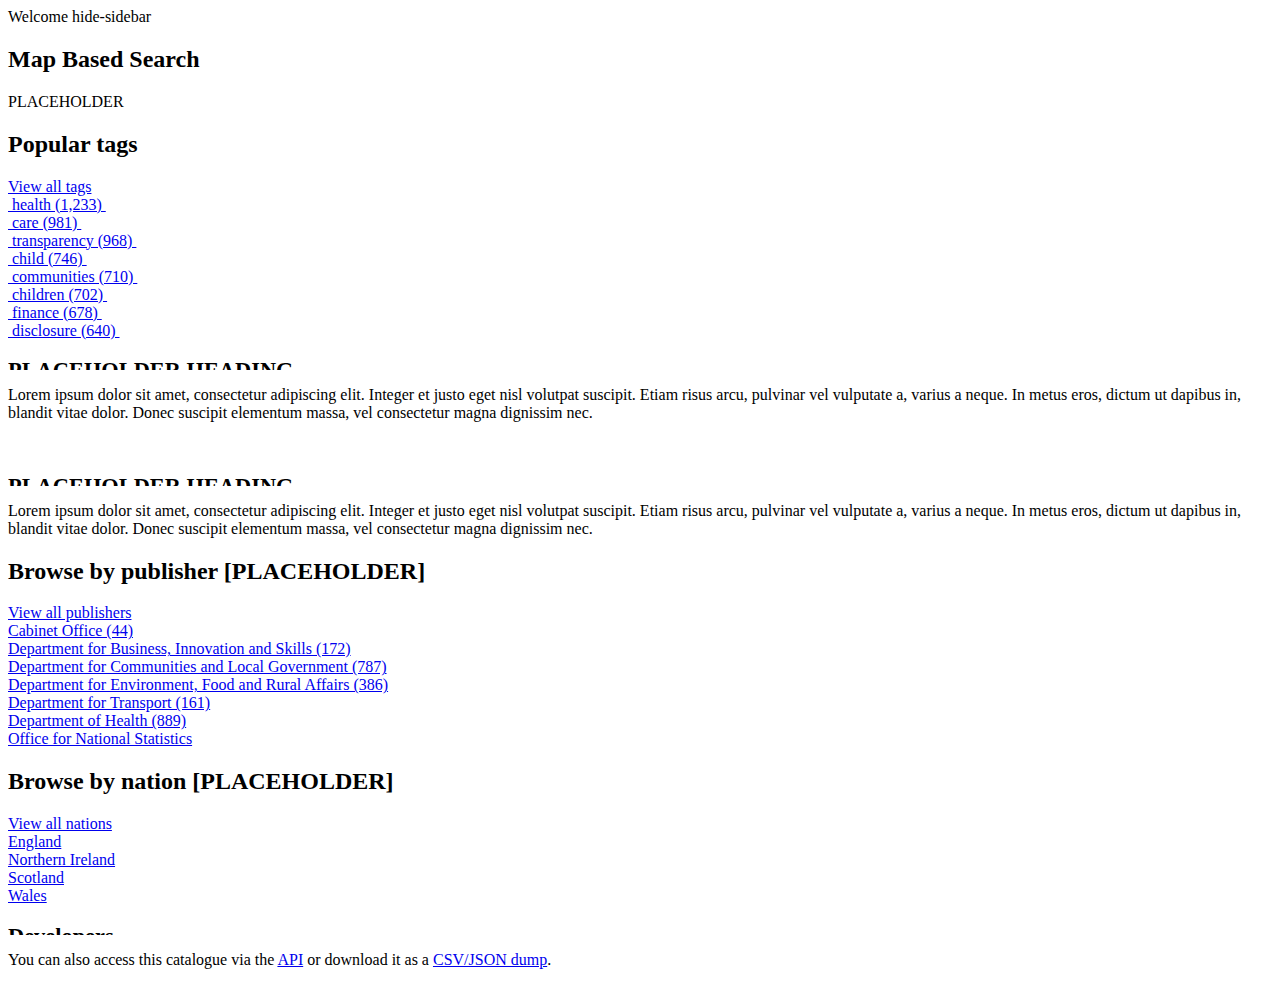
==== ckanext/dgutheme/theme_embedded/templates/home/index.html @ a6e1471a "[#1645] Corrected indentation" ====
<html xmlns:py="http://genshi.edgewall.org/"
  xmlns:i18n="http://genshi.edgewall.org/i18n"
  xmlns:xi="http://www.w3.org/2001/XInclude"
  py:strip="">
  
  <py:def function="page_title">Welcome</py:def>
  <py:def function="body_class">hide-sidebar</py:def>

    <div py:match="//primarysidebar">
      <div id="block-block-77" class="block block-block">
        <h2>Map Based Search</h2>
        <div class="content">
        <p>PLACEHOLDER</p>
        </div>
      </div>

      <div class="content">
        <div class="view view-terms-count-data view-id-terms_count_data view-display-id-block_2 view-dom-id-1 view-id-display-id-terms_count_data-block_2">
          <div class="view-header">
            <h2 class="title">Popular tags</h2>
            <a href="/data/tag" class="viewall">View all tags</a>
          </div>
  
          <div class="view-content">

            <div class="views-row views-row-1 views-row-odd views-row-first">
              <div class="views-field-tid-1">
                <span class="field-content"><span class="field-content"><a href="/search/apachesolr_search/?filters=tid%3A522 type%3Ackan_package&amp;retain-filters=1">&nbsp;health&nbsp;(1,233)&nbsp;</a></span></span>
              </div>
            </div>

            <div class="views-row views-row-2 views-row-even">
              <div class="views-field-tid-1">
                <span class="field-content"><span class="field-content"><a href="/search/apachesolr_search/?filters=tid%3A994 type%3Ackan_package&amp;retain-filters=1">&nbsp;care&nbsp;(981)&nbsp;</a></span></span>
              </div>
            </div>

            <div class="views-row views-row-3 views-row-odd">
              <div class="views-field-tid-1">
                <span class="field-content"><span class="field-content"><a href="/search/apachesolr_search/?filters=tid%3A3705 type%3Ackan_package&amp;retain-filters=1">&nbsp;transparency&nbsp;(968)&nbsp;</a></span></span>
              </div>
            </div>

            <div class="views-row views-row-4 views-row-even">
              <div class="views-field-tid-1">
                <span class="field-content"><span class="field-content"><a href="/search/apachesolr_search/?filters=tid%3A991 type%3Ackan_package&amp;retain-filters=1">&nbsp;child&nbsp;(746)&nbsp;</a></span></span>
              </div>
            </div>

            <div class="views-row views-row-5 views-row-odd">
              <div class="views-field-tid-1">
                <span class="field-content"><span class="field-content"><a href="/search/apachesolr_search/?filters=tid%3A949 type%3Ackan_package&amp;retain-filters=1">&nbsp;communities&nbsp;(710)&nbsp;</a></span></span>
              </div>
            </div>
  
            <div class="views-row views-row-6 views-row-even">
              <div class="views-field-tid-1">
                <span class="field-content"><span class="field-content"><a href="/search/apachesolr_search/?filters=tid%3A147 type%3Ackan_package&amp;retain-filters=1">&nbsp;children&nbsp;(702)&nbsp;</a></span></span>
              </div>
            </div>

            <div class="views-row views-row-7 views-row-odd">      
              <div class="views-field-tid-1">
                <span class="field-content"><span class="field-content"><a href="/search/apachesolr_search/?filters=tid%3A115 type%3Ackan_package&amp;retain-filters=1">&nbsp;finance&nbsp;(678)&nbsp;</a></span></span>
              </div>
            </div>
  
            <div class="views-row views-row-8 views-row-even views-row-last">
              <div class="views-field-tid-1">
                <span class="field-content"><span class="field-content"><a href="/search/apachesolr_search/?filters=tid%3A4966 type%3Ackan_package&amp;retain-filters=1">&nbsp;disclosure&nbsp;(640)&nbsp;</a></span></span>
              </div>
            </div>
          </div>
        </div>
      </div>

    </div>

    <div py:match="//div[@id='content']">
      <div class="content">
        <div style="background: url('/images/gradient_heading.png') repeat-x; border-radius: 3px 3px 3px 3px; overflow: hidden; padding: 0; width: auto; height:30px;">
          <h2 style="font-size: 1.4em;">PLACEHOLDER HEADING</h2>
        </div>
        <p>Lorem ipsum dolor sit amet, consectetur adipiscing elit. Integer et justo eget nisl volutpat suscipit. Etiam risus arcu, pulvinar vel vulputate a, varius a neque. In metus eros, dictum ut dapibus in, blandit vitae dolor. Donec suscipit elementum massa, vel consectetur magna dignissim nec.</p>
        <br/>
      </div>

      <div class="content">
        <div style="background: url(/images/gradient_heading.png) repeat-x; border-radius: 3px 3px 3px 3px; overflow: hidden; padding: 0; width: auto; height: 30px;">
          <h2 style="font-size: 1.4em;">PLACEHOLDER HEADING</h2>
        </div>
        <p>Lorem ipsum dolor sit amet, consectetur adipiscing elit. Integer et justo eget nisl volutpat suscipit. Etiam risus arcu, pulvinar vel vulputate a, varius a neque. In metus eros, dictum ut dapibus in, blandit vitae dolor. Donec suscipit elementum massa, vel consectetur magna dignissim nec.</p>
      </div>

      <div class="view view-publishers view-id-publishers view-display-id-block_1 view-dom-id-3 view-id-display-id-publishers-block_1">
        <div class="view-header">
          <h2 class="title">Browse by publisher [PLACEHOLDER]</h2>
          <a href="/search/publisher-hierarchy" class="viewall">View all publishers</a>
        </div>
  
        <div class="view-content">

          <div class="views-row views-row-1 views-row-odd views-row-first">
            <div class="views-field-title">
              <span class="field-content"><span class="field-content"><a href="/search/apachesolr_search?filters=ss_cck_field_publisher%3A%22Cabinet%20Office%22&amp;retain-filters=1">Cabinet Office (44)</a></span></span>
            </div>
          </div>

          <div class="views-row views-row-2 views-row-even">
            <div class="views-field-title">
              <span class="field-content"><span class="field-content"><a href="/search/apachesolr_search?filters=ss_cck_field_publisher%3A%22Department%20for%20Business%2C%20Innovation%20and%20Skills%22&amp;retain-filters=1">Department for Business, Innovation and Skills (172)</a></span></span>
            </div>
          </div>

          <div class="views-row views-row-3 views-row-odd">
            <div class="views-field-title">
              <span class="field-content"><span class="field-content"><a href="/search/apachesolr_search?filters=ss_cck_field_publisher%3A%22Department%20for%20Communities%20and%20Local%20Government%22&amp;retain-filters=1">Department for Communities and Local Government (787)</a></span></span>
            </div>
          </div>

          <div class="views-row views-row-4 views-row-even">
            <div class="views-field-title">
              <span class="field-content"><span class="field-content"><a href="/search/apachesolr_search?filters=ss_cck_field_publisher%3A%22Department%20for%20Environment%2C%20Food%20and%20Rural%20Affairs%22&amp;retain-filters=1">Department for Environment, Food and Rural Affairs (386)</a></span></span>
            </div>
          </div>

          <div class="views-row views-row-5 views-row-odd">
            <div class="views-field-title">
              <span class="field-content"><span class="field-content"><a href="/search/apachesolr_search?filters=ss_cck_field_publisher%3A%22Department%20for%20Transport%22&amp;retain-filters=1">Department for Transport (161)</a></span></span>
            </div>
          </div>

          <div class="views-row views-row-6 views-row-even views-row-last">      
            <div class="views-field-title">
              <span class="field-content"><span class="field-content"><a href="/search/apachesolr_search?filters=ss_cck_field_publisher%3A%22Department%20of%20Health%22&amp;retain-filters=1">Department of Health (889)</a></span></span>
            </div>
          </div>
        </div>
  
        <div class="view-footer">
          <div class="views-row ">
            <a href="/search/apachesolr_search?filters=ss_cck_field_publisher%3A&quot;Office for National Statistics &quot;">Office for National Statistics</a>
          </div>
        </div>  
      </div>
  
      <div class="view view-data-featured-terms view-id-data_featured_terms view-display-id-block_2 view-dom-id-4 view-id-display-id-data_featured_terms-block_2">
        <div class="view-header">
          <h2 class="title">Browse by nation [PLACEHOLDER]</h2>
          <a href="/data/nation" class="viewall">View all nations</a>
        </div>
  
        <div class="view-content">

          <div class="views-row views-row-1 views-row-odd views-row-first">
            <div class="views-field-name">
              <span class="field-content"><span class="field-content"><a href="/search/apachesolr_search/?filters=tid%3A904&amp;retain-filters=1">England</a></span></span>
            </div>
          </div>

          <div class="views-row views-row-2 views-row-even">      
            <div class="views-field-name">
              <span class="field-content"><span class="field-content"><a href="/search/apachesolr_search/?filters=tid%3A900&amp;retain-filters=1">Northern Ireland</a></span></span>
            </div>
          </div>

          <div class="views-row views-row-3 views-row-odd">
            <div class="views-field-name">
              <span class="field-content"><span class="field-content"><a href="/search/apachesolr_search/?filters=tid%3A913&amp;retain-filters=1">Scotland</a></span></span>
            </div>
          </div>

          <div class="views-row views-row-4 views-row-even views-row-last">
            <div class="views-field-name">
              <span class="field-content"><span class="field-content"><a href="/search/apachesolr_search/?filters=tid%3A907&amp;retain-filters=1">Wales</a></span></span>
            </div>
          </div>
        </div>
      </div>

      <div class="content">
        <div style="clear: both; background: url('/sites/all/themes/dgu3/images/gradient_heading.png') repeat-x; border-radius: 3px 3px 3px 3px; overflow: hidden; padding: 0; width: auto; height:30px;">
          <h2 style="font-size: 1.4em;">Developers</h2>
        </div>
          <p class="p1">You can also access this catalogue via the <a title="API" href="http://catalogue.data.gov.uk/">API</a> or download it as a&nbsp;<a title="CSV/JSON Dump" href="http://data.gov.uk/data/dumps">CSV/JSON dump</a>.</p>
        </div>

    </div>


    <!-- <div py:match="//div[@id='content']" class="front-page">
      <div class="span-24 last">
        <h1 class="title">
          <img src="/images/1x1.gif" id="icon_page-title"/>
          Data
        </h1>
      </div>
      <div class="span-8 action-box">
        <div class="action-box-inner find">
          <h1>Find data</h1>

          <form action="${h.url_for(controller='package', action='index')}" method="GET"> 
            <input name="q" value="" class="search-field" placeholder="${_('Find datasets')}" /> 
          </form> 
          ${g.site_title} contains <a href="${h.url_for(controller='package')}">${c.package_count} datasets</a> that you can 
          browse, learn about and download. 
        </div>
      </div>
      <div class="span-8 action-box">
        <div class="action-box-inner share">
        <h1>Share data</h1>

        Add your own datasets to share them with others and
        to find other people interested in your data.
        
        <py:choose test="h.am_authorized(c, actions.PACKAGE_CREATE)">
          <a py:when="" href="${h.url_for(controller='package', action='new')}" class="create-button">Create a dataset &raquo;</a>
          <py:otherwise>
            <a href="${h.url_for(controller='user', action='login')}" class="create-button">Sign up &raquo;</a>
          </py:otherwise>
        </py:choose>
        </div>
      </div>
      <div class="span-8 last action-box">
        <div class="action-box-inner collaborate">
        <h1>Collaborate</h1>

        Find out more about working with open data by exploring 
        these resources: 
        <ul>
          <li><a href="http://getthedata.org">GetTheData.org</a></li>
          <li><a href="http://datapatterns.org">DataPatterns.org</a></li>
          <li><a href="http://opendatamanual.org">Open Data Manual</a></li>
        </ul>
        </div>
      </div>
      <div py:if="c.groups" class="span-24 last whoelse">
        <h2>Who else is here?</h2>
      </div>
      <py:for each="i, group_dict in enumerate(c.groups[:6])">
        <div class="span-8 group ${'last' if i % 3 == 2 else ''}">
          <h3><a href="${h.url_for(controller='group', action='read', id=group_dict['name'])}">${group_dict['title']}</a></h3>
          <p>
            ${h.markdown_extract(group_dict['description'])}
          </p>
          <strong>${group_dict['title']} has ${group_dict['packages']} datasets.</strong>
        </div>
      </py:for>
  </div> -->
  <xi:include href="layout.html" />
</html>
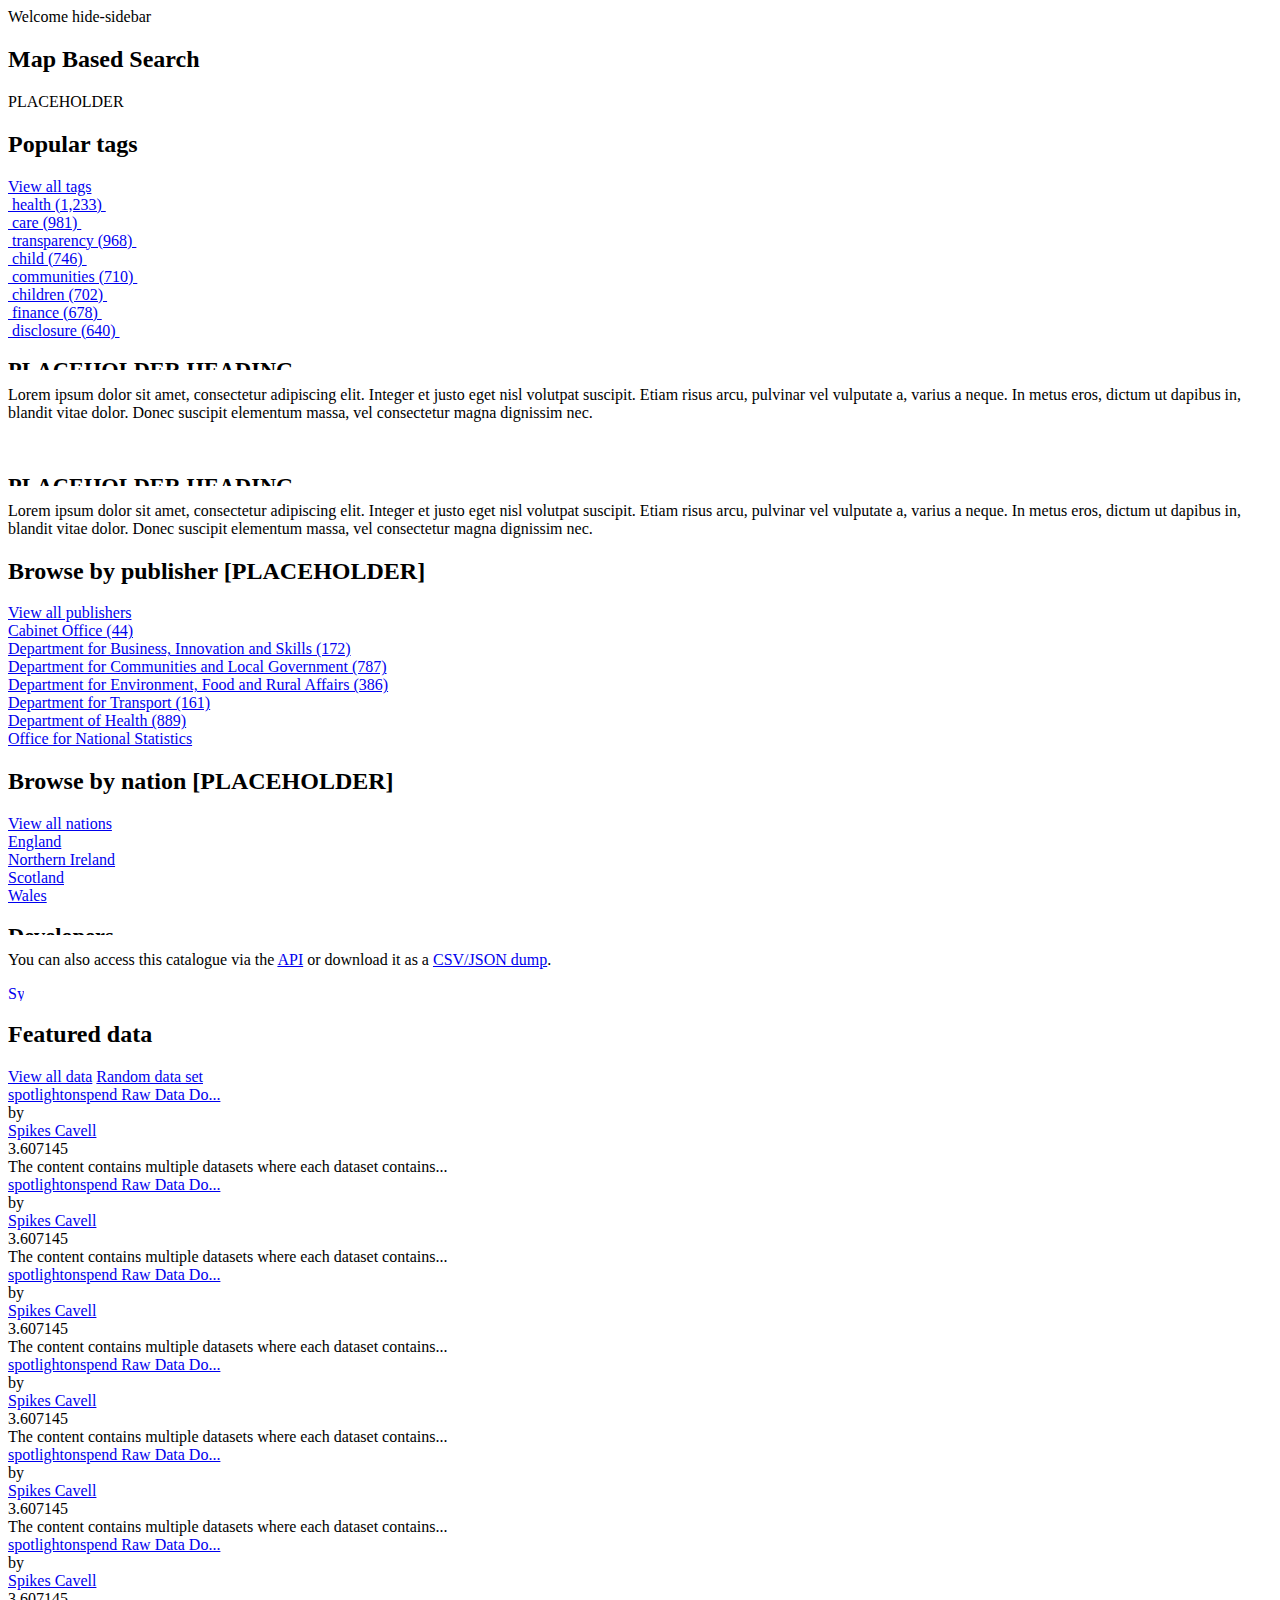
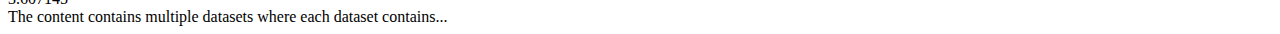
==== commit 42c9432d: "[#1645] Added featured-data placeholder" ====
--- a/ckanext/dgutheme/theme_embedded/templates/home/index.html
+++ b/ckanext/dgutheme/theme_embedded/templates/home/index.html
@@ -187,6 +187,319 @@
 
     </div>
 
+    <div py:match="//pagebottom">
+      <div id="block-views-featured_data-block_2" class="block block-views">
+        <div class="content">
+          <div class="view view-featured-data view-id-featured_data view-display-id-block_2 view-dom-id-5 view-id-display-id-featured_data-block_2">
+            <div class="view-header">
+              <div class="feed-icon">
+                <a href="/data/%2A/rss.xml" class="feed-icon"><img src="/misc/feed.png" alt="Syndicate content" title="" width="16" height="16"/></a>
+              </div>
+              <h2 class="title">Featured data</h2>
+              <a href="/search/apachesolr_search/?filters=type%3Ackan_package&amp;solrsort=changed desc&amp;retain-filters=1" class="viewall" id="viewalldata">View all data</a>
+              <a href="/data/random" id="randomdata" class="viewall">Random data set</a>
+            </div>
+
+            <div class="view-content">
+              <div class="views-row views-row-1 views-row-odd views-row-first">
+                <div class="views-field-title">
+                  <div class="field-content">
+                    <span class="field-content">
+                      <a href="/dataset/spotlightonspend-transactions-download" title="spotlightonspend Raw Data Download Files">spotlightonspend Raw Data Do...</a>
+                    </span>
+                  </div>
+                </div>
+
+                <div class="views-field-field-publisher-nid">
+                  <label class="views-label-field-publisher-nid"> by </label>
+                  <div class="field-content">
+                    <span class="field-content">
+                      <a href="/search/apachesolr_search?filters=ss_cck_field_publisher%3a&quot;Spikes Cavell Analytic Ltd&quot;" title="Spikes Cavell Analytic Ltd">Spikes Cavell</a>
+                    </span>
+                  </div>
+                </div>
+
+
+                <div class="views-field-value">
+                  <div class="field-content">
+                    <div class="field-content">
+                      <div class="fivestar-widget-static fivestar-widget-static- fivestar-widget-static-5 clear-block">
+                        <div class="star star-1 star-odd star-first">
+                          <span class="on">3.607145</span>
+                        </div>
+                        <div class="star star-2 star-even">
+                          <span class="on"></span>
+                        </div>
+                        <div class="star star-3 star-odd">
+                          <span class="on"></span>
+                        </div>
+                        <div class="star star-4 star-even">
+                          <span class="on" style="width: 60.7145%"></span>
+                        </div>
+                        <div class="star star-5 star-odd star-last">
+                          <span class="off"></span>
+                        </div>
+                      </div>
+                    </div>
+                  </div>
+                </div>
+                <div class="views-field-teaser">
+                  <div class="field-content">
+                    <span class="field-content">The content contains multiple datasets where each dataset contains...</span>
+                  </div>
+                </div>
+              </div>
+
+              <div class="views-row views-row-1 views-row-odd views-row-first">
+                <div class="views-field-title">
+                  <div class="field-content">
+                    <span class="field-content">
+                      <a href="/dataset/spotlightonspend-transactions-download" title="spotlightonspend Raw Data Download Files">spotlightonspend Raw Data Do...</a>
+                    </span>
+                  </div>
+                </div>
+
+                <div class="views-field-field-publisher-nid">
+                  <label class="views-label-field-publisher-nid"> by </label>
+                  <div class="field-content">
+                    <span class="field-content">
+                      <a href="/search/apachesolr_search?filters=ss_cck_field_publisher%3a&quot;Spikes Cavell Analytic Ltd&quot;" title="Spikes Cavell Analytic Ltd">Spikes Cavell</a>
+                    </span>
+                  </div>
+                </div>
+
+
+                <div class="views-field-value">
+                  <div class="field-content">
+                    <div class="field-content">
+                      <div class="fivestar-widget-static fivestar-widget-static- fivestar-widget-static-5 clear-block">
+                        <div class="star star-1 star-odd star-first">
+                          <span class="on">3.607145</span>
+                        </div>
+                        <div class="star star-2 star-even">
+                          <span class="on"></span>
+                        </div>
+                        <div class="star star-3 star-odd">
+                          <span class="on"></span>
+                        </div>
+                        <div class="star star-4 star-even">
+                          <span class="on" style="width: 60.7145%"></span>
+                        </div>
+                        <div class="star star-5 star-odd star-last">
+                          <span class="off"></span>
+                        </div>
+                      </div>
+                    </div>
+                  </div>
+                </div>
+                <div class="views-field-teaser">
+                  <div class="field-content">
+                    <span class="field-content">The content contains multiple datasets where each dataset contains...</span>
+                  </div>
+                </div>
+              </div>
+
+              <div class="views-row views-row-1 views-row-odd views-row-first">
+                <div class="views-field-title">
+                  <div class="field-content">
+                    <span class="field-content">
+                      <a href="/dataset/spotlightonspend-transactions-download" title="spotlightonspend Raw Data Download Files">spotlightonspend Raw Data Do...</a>
+                    </span>
+                  </div>
+                </div>
+
+                <div class="views-field-field-publisher-nid">
+                  <label class="views-label-field-publisher-nid"> by </label>
+                  <div class="field-content">
+                    <span class="field-content">
+                      <a href="/search/apachesolr_search?filters=ss_cck_field_publisher%3a&quot;Spikes Cavell Analytic Ltd&quot;" title="Spikes Cavell Analytic Ltd">Spikes Cavell</a>
+                    </span>
+                  </div>
+                </div>
+
+
+                <div class="views-field-value">
+                  <div class="field-content">
+                    <div class="field-content">
+                      <div class="fivestar-widget-static fivestar-widget-static- fivestar-widget-static-5 clear-block">
+                        <div class="star star-1 star-odd star-first">
+                          <span class="on">3.607145</span>
+                        </div>
+                        <div class="star star-2 star-even">
+                          <span class="on"></span>
+                        </div>
+                        <div class="star star-3 star-odd">
+                          <span class="on"></span>
+                        </div>
+                        <div class="star star-4 star-even">
+                          <span class="on" style="width: 60.7145%"></span>
+                        </div>
+                        <div class="star star-5 star-odd star-last">
+                          <span class="off"></span>
+                        </div>
+                      </div>
+                    </div>
+                  </div>
+                </div>
+                <div class="views-field-teaser">
+                  <div class="field-content">
+                    <span class="field-content">The content contains multiple datasets where each dataset contains...</span>
+                  </div>
+                </div>
+              </div>
+
+              <div class="views-row views-row-1 views-row-odd views-row-first">
+                <div class="views-field-title">
+                  <div class="field-content">
+                    <span class="field-content">
+                      <a href="/dataset/spotlightonspend-transactions-download" title="spotlightonspend Raw Data Download Files">spotlightonspend Raw Data Do...</a>
+                    </span>
+                  </div>
+                </div>
+
+                <div class="views-field-field-publisher-nid">
+                  <label class="views-label-field-publisher-nid"> by </label>
+                  <div class="field-content">
+                    <span class="field-content">
+                      <a href="/search/apachesolr_search?filters=ss_cck_field_publisher%3a&quot;Spikes Cavell Analytic Ltd&quot;" title="Spikes Cavell Analytic Ltd">Spikes Cavell</a>
+                    </span>
+                  </div>
+                </div>
+
+
+                <div class="views-field-value">
+                  <div class="field-content">
+                    <div class="field-content">
+                      <div class="fivestar-widget-static fivestar-widget-static- fivestar-widget-static-5 clear-block">
+                        <div class="star star-1 star-odd star-first">
+                          <span class="on">3.607145</span>
+                        </div>
+                        <div class="star star-2 star-even">
+                          <span class="on"></span>
+                        </div>
+                        <div class="star star-3 star-odd">
+                          <span class="on"></span>
+                        </div>
+                        <div class="star star-4 star-even">
+                          <span class="on" style="width: 60.7145%"></span>
+                        </div>
+                        <div class="star star-5 star-odd star-last">
+                          <span class="off"></span>
+                        </div>
+                      </div>
+                    </div>
+                  </div>
+                </div>
+                <div class="views-field-teaser">
+                  <div class="field-content">
+                    <span class="field-content">The content contains multiple datasets where each dataset contains...</span>
+                  </div>
+                </div>
+              </div>
+              
+              <div class="views-row views-row-1 views-row-odd views-row-first">
+                <div class="views-field-title">
+                  <div class="field-content">
+                    <span class="field-content">
+                      <a href="/dataset/spotlightonspend-transactions-download" title="spotlightonspend Raw Data Download Files">spotlightonspend Raw Data Do...</a>
+                    </span>
+                  </div>
+                </div>
+
+                <div class="views-field-field-publisher-nid">
+                  <label class="views-label-field-publisher-nid"> by </label>
+                  <div class="field-content">
+                    <span class="field-content">
+                      <a href="/search/apachesolr_search?filters=ss_cck_field_publisher%3a&quot;Spikes Cavell Analytic Ltd&quot;" title="Spikes Cavell Analytic Ltd">Spikes Cavell</a>
+                    </span>
+                  </div>
+                </div>
+
+
+                <div class="views-field-value">
+                  <div class="field-content">
+                    <div class="field-content">
+                      <div class="fivestar-widget-static fivestar-widget-static- fivestar-widget-static-5 clear-block">
+                        <div class="star star-1 star-odd star-first">
+                          <span class="on">3.607145</span>
+                        </div>
+                        <div class="star star-2 star-even">
+                          <span class="on"></span>
+                        </div>
+                        <div class="star star-3 star-odd">
+                          <span class="on"></span>
+                        </div>
+                        <div class="star star-4 star-even">
+                          <span class="on" style="width: 60.7145%"></span>
+                        </div>
+                        <div class="star star-5 star-odd star-last">
+                          <span class="off"></span>
+                        </div>
+                      </div>
+                    </div>
+                  </div>
+                </div>
+                <div class="views-field-teaser">
+                  <div class="field-content">
+                    <span class="field-content">The content contains multiple datasets where each dataset contains...</span>
+                  </div>
+                </div>
+              </div>
+
+              <div class="views-row views-row-1 views-row-odd views-row-first">
+                <div class="views-field-title">
+                  <div class="field-content">
+                    <span class="field-content">
+                      <a href="/dataset/spotlightonspend-transactions-download" title="spotlightonspend Raw Data Download Files">spotlightonspend Raw Data Do...</a>
+                    </span>
+                  </div>
+                </div>
+
+                <div class="views-field-field-publisher-nid">
+                  <label class="views-label-field-publisher-nid"> by </label>
+                  <div class="field-content">
+                    <span class="field-content">
+                      <a href="/search/apachesolr_search?filters=ss_cck_field_publisher%3a&quot;Spikes Cavell Analytic Ltd&quot;" title="Spikes Cavell Analytic Ltd">Spikes Cavell</a>
+                    </span>
+                  </div>
+                </div>
+
+
+                <div class="views-field-value">
+                  <div class="field-content">
+                    <div class="field-content">
+                      <div class="fivestar-widget-static fivestar-widget-static- fivestar-widget-static-5 clear-block">
+                        <div class="star star-1 star-odd star-first">
+                          <span class="on">3.607145</span>
+                        </div>
+                        <div class="star star-2 star-even">
+                          <span class="on"></span>
+                        </div>
+                        <div class="star star-3 star-odd">
+                          <span class="on"></span>
+                        </div>
+                        <div class="star star-4 star-even">
+                          <span class="on" style="width: 60.7145%"></span>
+                        </div>
+                        <div class="star star-5 star-odd star-last">
+                          <span class="off"></span>
+                        </div>
+                      </div>
+                    </div>
+                  </div>
+                </div>
+                <div class="views-field-teaser">
+                  <div class="field-content">
+                    <span class="field-content">The content contains multiple datasets where each dataset contains...</span>
+                  </div>
+                </div>
+              </div>
+            </div>
+          </div>
+        </div>
+      </div>
+
+    </div> <!-- end of pagebottom -->
 
     <!-- <div py:match="//div[@id='content']" class="front-page">
       <div class="span-24 last">
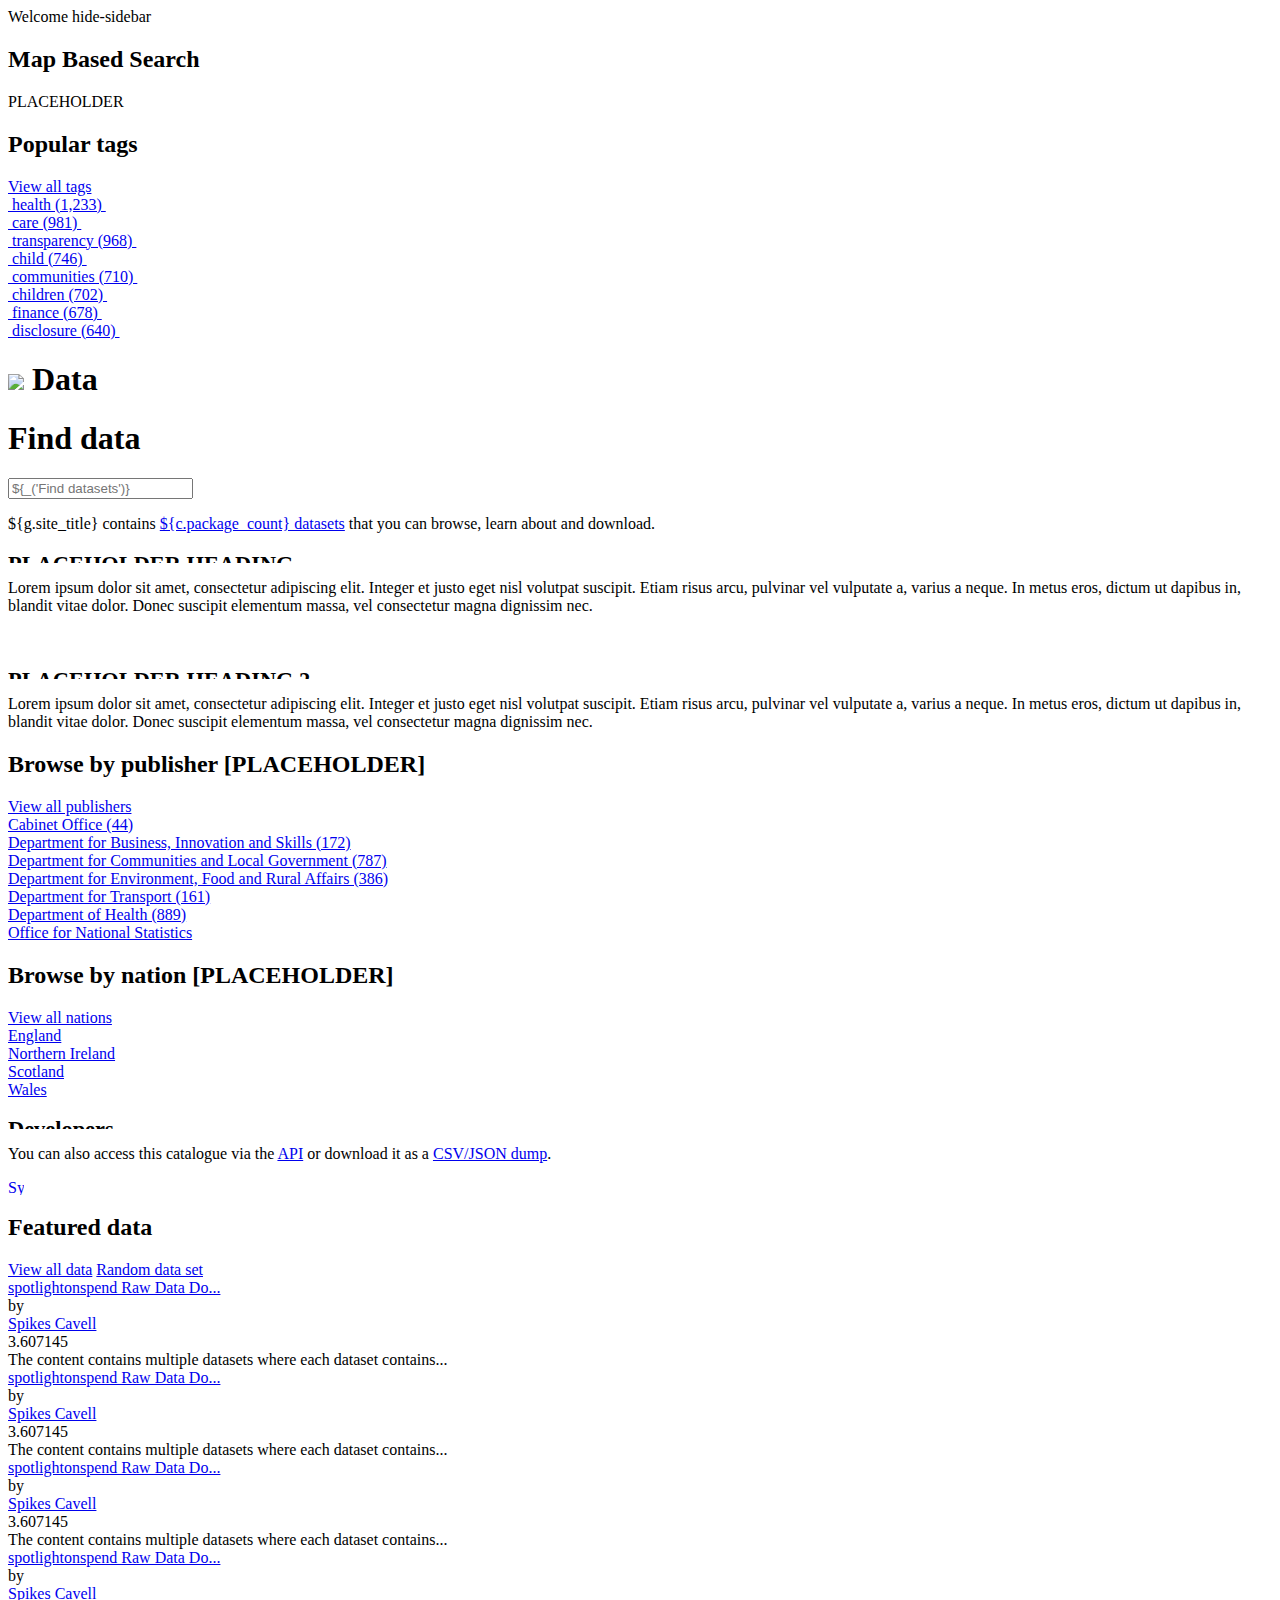
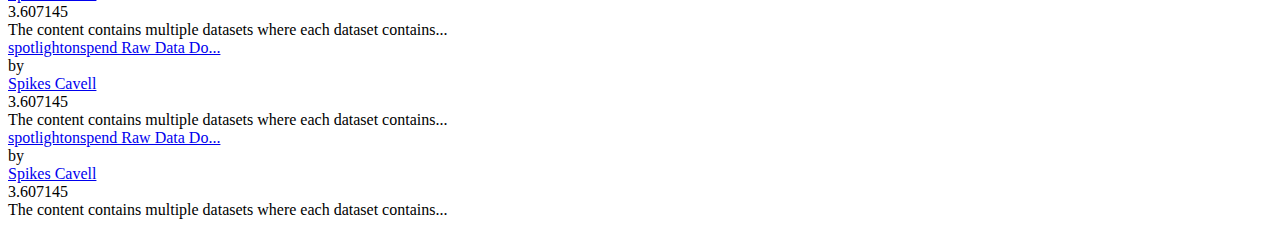
==== commit 1f4aa724: "[#1645] Improved styling of the various placeholder boxes" ====
--- a/ckanext/dgutheme/theme_embedded/templates/home/index.html
+++ b/ckanext/dgutheme/theme_embedded/templates/home/index.html
@@ -77,6 +77,25 @@
     </div>
 
     <div py:match="//div[@id='content']">
+
+      <div class="span-24 last">
+        <h1 class="title">
+          <img src="/images/1x1.gif" id="icon_page-title"/>
+          Data
+        </h1>
+      </div>
+      <div class="span-8 action-box">
+        <div class="action-box-inner find">
+          <h1>Find data</h1>
+
+          <form action="${h.url_for(controller='package', action='index')}" method="GET"> 
+            <input name="q" value="" class="search-field" placeholder="${_('Find datasets')}" /> 
+          </form> 
+          ${g.site_title} contains <a href="${h.url_for(controller='package')}">${c.package_count} datasets</a> that you can 
+          browse, learn about and download. 
+        </div>
+      </div>
+
       <div class="content">
         <div style="background: url('/images/gradient_heading.png') repeat-x; border-radius: 3px 3px 3px 3px; overflow: hidden; padding: 0; width: auto; height:30px;">
           <h2 style="font-size: 1.4em;">PLACEHOLDER HEADING</h2>
@@ -87,99 +106,103 @@
 
       <div class="content">
         <div style="background: url(/images/gradient_heading.png) repeat-x; border-radius: 3px 3px 3px 3px; overflow: hidden; padding: 0; width: auto; height: 30px;">
-          <h2 style="font-size: 1.4em;">PLACEHOLDER HEADING</h2>
+          <h2 style="font-size: 1.4em;">PLACEHOLDER HEADING 2</h2>
         </div>
         <p>Lorem ipsum dolor sit amet, consectetur adipiscing elit. Integer et justo eget nisl volutpat suscipit. Etiam risus arcu, pulvinar vel vulputate a, varius a neque. In metus eros, dictum ut dapibus in, blandit vitae dolor. Donec suscipit elementum massa, vel consectetur magna dignissim nec.</p>
       </div>
 
-      <div class="view view-publishers view-id-publishers view-display-id-block_1 view-dom-id-3 view-id-display-id-publishers-block_1">
-        <div class="view-header">
-          <h2 class="title">Browse by publisher [PLACEHOLDER]</h2>
-          <a href="/search/publisher-hierarchy" class="viewall">View all publishers</a>
-        </div>
-  
-        <div class="view-content">
-
-          <div class="views-row views-row-1 views-row-odd views-row-first">
-            <div class="views-field-title">
-              <span class="field-content"><span class="field-content"><a href="/search/apachesolr_search?filters=ss_cck_field_publisher%3A%22Cabinet%20Office%22&amp;retain-filters=1">Cabinet Office (44)</a></span></span>
-            </div>
-          </div>
-
-          <div class="views-row views-row-2 views-row-even">
-            <div class="views-field-title">
-              <span class="field-content"><span class="field-content"><a href="/search/apachesolr_search?filters=ss_cck_field_publisher%3A%22Department%20for%20Business%2C%20Innovation%20and%20Skills%22&amp;retain-filters=1">Department for Business, Innovation and Skills (172)</a></span></span>
-            </div>
-          </div>
-
-          <div class="views-row views-row-3 views-row-odd">
-            <div class="views-field-title">
-              <span class="field-content"><span class="field-content"><a href="/search/apachesolr_search?filters=ss_cck_field_publisher%3A%22Department%20for%20Communities%20and%20Local%20Government%22&amp;retain-filters=1">Department for Communities and Local Government (787)</a></span></span>
-            </div>
-          </div>
-
-          <div class="views-row views-row-4 views-row-even">
-            <div class="views-field-title">
-              <span class="field-content"><span class="field-content"><a href="/search/apachesolr_search?filters=ss_cck_field_publisher%3A%22Department%20for%20Environment%2C%20Food%20and%20Rural%20Affairs%22&amp;retain-filters=1">Department for Environment, Food and Rural Affairs (386)</a></span></span>
-            </div>
-          </div>
-
-          <div class="views-row views-row-5 views-row-odd">
-            <div class="views-field-title">
-              <span class="field-content"><span class="field-content"><a href="/search/apachesolr_search?filters=ss_cck_field_publisher%3A%22Department%20for%20Transport%22&amp;retain-filters=1">Department for Transport (161)</a></span></span>
-            </div>
-          </div>
-
-          <div class="views-row views-row-6 views-row-even views-row-last">      
-            <div class="views-field-title">
-              <span class="field-content"><span class="field-content"><a href="/search/apachesolr_search?filters=ss_cck_field_publisher%3A%22Department%20of%20Health%22&amp;retain-filters=1">Department of Health (889)</a></span></span>
-            </div>
-          </div>
-        </div>
-  
-        <div class="view-footer">
-          <div class="views-row ">
-            <a href="/search/apachesolr_search?filters=ss_cck_field_publisher%3A&quot;Office for National Statistics &quot;">Office for National Statistics</a>
-          </div>
-        </div>  
-      </div>
-  
-      <div class="view view-data-featured-terms view-id-data_featured_terms view-display-id-block_2 view-dom-id-4 view-id-display-id-data_featured_terms-block_2">
-        <div class="view-header">
-          <h2 class="title">Browse by nation [PLACEHOLDER]</h2>
-          <a href="/data/nation" class="viewall">View all nations</a>
-        </div>
-  
-        <div class="view-content">
-
-          <div class="views-row views-row-1 views-row-odd views-row-first">
-            <div class="views-field-name">
-              <span class="field-content"><span class="field-content"><a href="/search/apachesolr_search/?filters=tid%3A904&amp;retain-filters=1">England</a></span></span>
-            </div>
-          </div>
-
-          <div class="views-row views-row-2 views-row-even">      
-            <div class="views-field-name">
-              <span class="field-content"><span class="field-content"><a href="/search/apachesolr_search/?filters=tid%3A900&amp;retain-filters=1">Northern Ireland</a></span></span>
-            </div>
-          </div>
-
-          <div class="views-row views-row-3 views-row-odd">
-            <div class="views-field-name">
-              <span class="field-content"><span class="field-content"><a href="/search/apachesolr_search/?filters=tid%3A913&amp;retain-filters=1">Scotland</a></span></span>
-            </div>
-          </div>
-
-          <div class="views-row views-row-4 views-row-even views-row-last">
-            <div class="views-field-name">
-              <span class="field-content"><span class="field-content"><a href="/search/apachesolr_search/?filters=tid%3A907&amp;retain-filters=1">Wales</a></span></span>
+      <div id="block-views-publishers-block_1">
+        <div class="view view-publishers view-id-publishers view-display-id-block_1 view-dom-id-3 view-id-display-id-publishers-block_1">
+          <div class="view-header">
+            <h2 class="title">Browse by publisher [PLACEHOLDER]</h2>
+            <a href="/search/publisher-hierarchy" class="viewall">View all publishers</a>
+          </div>
+  
+          <div class="view-content">
+
+            <div class="views-row views-row-1 views-row-odd views-row-first">
+              <div class="views-field-title">
+                <span class="field-content"><span class="field-content"><a href="/search/apachesolr_search?filters=ss_cck_field_publisher%3A%22Cabinet%20Office%22&amp;retain-filters=1">Cabinet Office (44)</a></span></span>
+              </div>
+            </div>
+
+            <div class="views-row views-row-2 views-row-even">
+              <div class="views-field-title">
+                <span class="field-content"><span class="field-content"><a href="/search/apachesolr_search?filters=ss_cck_field_publisher%3A%22Department%20for%20Business%2C%20Innovation%20and%20Skills%22&amp;retain-filters=1">Department for Business, Innovation and Skills (172)</a></span></span>
+              </div>
+            </div>
+
+            <div class="views-row views-row-3 views-row-odd">
+              <div class="views-field-title">
+                <span class="field-content"><span class="field-content"><a href="/search/apachesolr_search?filters=ss_cck_field_publisher%3A%22Department%20for%20Communities%20and%20Local%20Government%22&amp;retain-filters=1">Department for Communities and Local Government (787)</a></span></span>
+              </div>
+            </div>
+
+            <div class="views-row views-row-4 views-row-even">
+              <div class="views-field-title">
+                <span class="field-content"><span class="field-content"><a href="/search/apachesolr_search?filters=ss_cck_field_publisher%3A%22Department%20for%20Environment%2C%20Food%20and%20Rural%20Affairs%22&amp;retain-filters=1">Department for Environment, Food and Rural Affairs (386)</a></span></span>
+              </div>
+            </div>
+
+            <div class="views-row views-row-5 views-row-odd">
+              <div class="views-field-title">
+                <span class="field-content"><span class="field-content"><a href="/search/apachesolr_search?filters=ss_cck_field_publisher%3A%22Department%20for%20Transport%22&amp;retain-filters=1">Department for Transport (161)</a></span></span>
+              </div>
+            </div>
+
+            <div class="views-row views-row-6 views-row-even views-row-last">      
+              <div class="views-field-title">
+                <span class="field-content"><span class="field-content"><a href="/search/apachesolr_search?filters=ss_cck_field_publisher%3A%22Department%20of%20Health%22&amp;retain-filters=1">Department of Health (889)</a></span></span>
+              </div>
+            </div>
+          </div>
+  
+          <div class="view-footer">
+            <div class="views-row ">
+              <a href="/search/apachesolr_search?filters=ss_cck_field_publisher%3A&quot;Office for National Statistics &quot;">Office for National Statistics</a>
+            </div>
+          </div>  
+        </div>
+      </div>
+  
+      <div id="block-views-data_featured_terms-block_2">
+        <div class="view view-data-featured-terms view-id-data_featured_terms view-display-id-block_2 view-dom-id-4 view-id-display-id-data_featured_terms-block_2">
+          <div class="view-header">
+            <h2 class="title">Browse by nation [PLACEHOLDER]</h2>
+            <a href="/data/nation" class="viewall">View all nations</a>
+          </div>
+  
+          <div class="view-content">
+
+            <div class="views-row views-row-1 views-row-odd views-row-first">
+              <div class="views-field-name">
+                <span class="field-content"><span class="field-content"><a href="/search/apachesolr_search/?filters=tid%3A904&amp;retain-filters=1">England</a></span></span>
+              </div>
+            </div>
+
+            <div class="views-row views-row-2 views-row-even">      
+              <div class="views-field-name">
+                <span class="field-content"><span class="field-content"><a href="/search/apachesolr_search/?filters=tid%3A900&amp;retain-filters=1">Northern Ireland</a></span></span>
+              </div>
+            </div>
+
+            <div class="views-row views-row-3 views-row-odd">
+              <div class="views-field-name">
+                <span class="field-content"><span class="field-content"><a href="/search/apachesolr_search/?filters=tid%3A913&amp;retain-filters=1">Scotland</a></span></span>
+              </div>
+            </div>
+
+            <div class="views-row views-row-4 views-row-even views-row-last">
+              <div class="views-field-name">
+                <span class="field-content"><span class="field-content"><a href="/search/apachesolr_search/?filters=tid%3A907&amp;retain-filters=1">Wales</a></span></span>
+              </div>
             </div>
           </div>
         </div>
       </div>
 
       <div class="content">
-        <div style="clear: both; background: url('/sites/all/themes/dgu3/images/gradient_heading.png') repeat-x; border-radius: 3px 3px 3px 3px; overflow: hidden; padding: 0; width: auto; height:30px;">
+        <div style="clear: both; background: url('/images/gradient_heading.png') repeat-x; border-radius: 3px 3px 3px 3px; overflow: hidden; padding: 0; width: auto; height:30px;">
           <h2 style="font-size: 1.4em;">Developers</h2>
         </div>
           <p class="p1">You can also access this catalogue via the <a title="API" href="http://catalogue.data.gov.uk/">API</a> or download it as a&nbsp;<a title="CSV/JSON Dump" href="http://data.gov.uk/data/dumps">CSV/JSON dump</a>.</p>
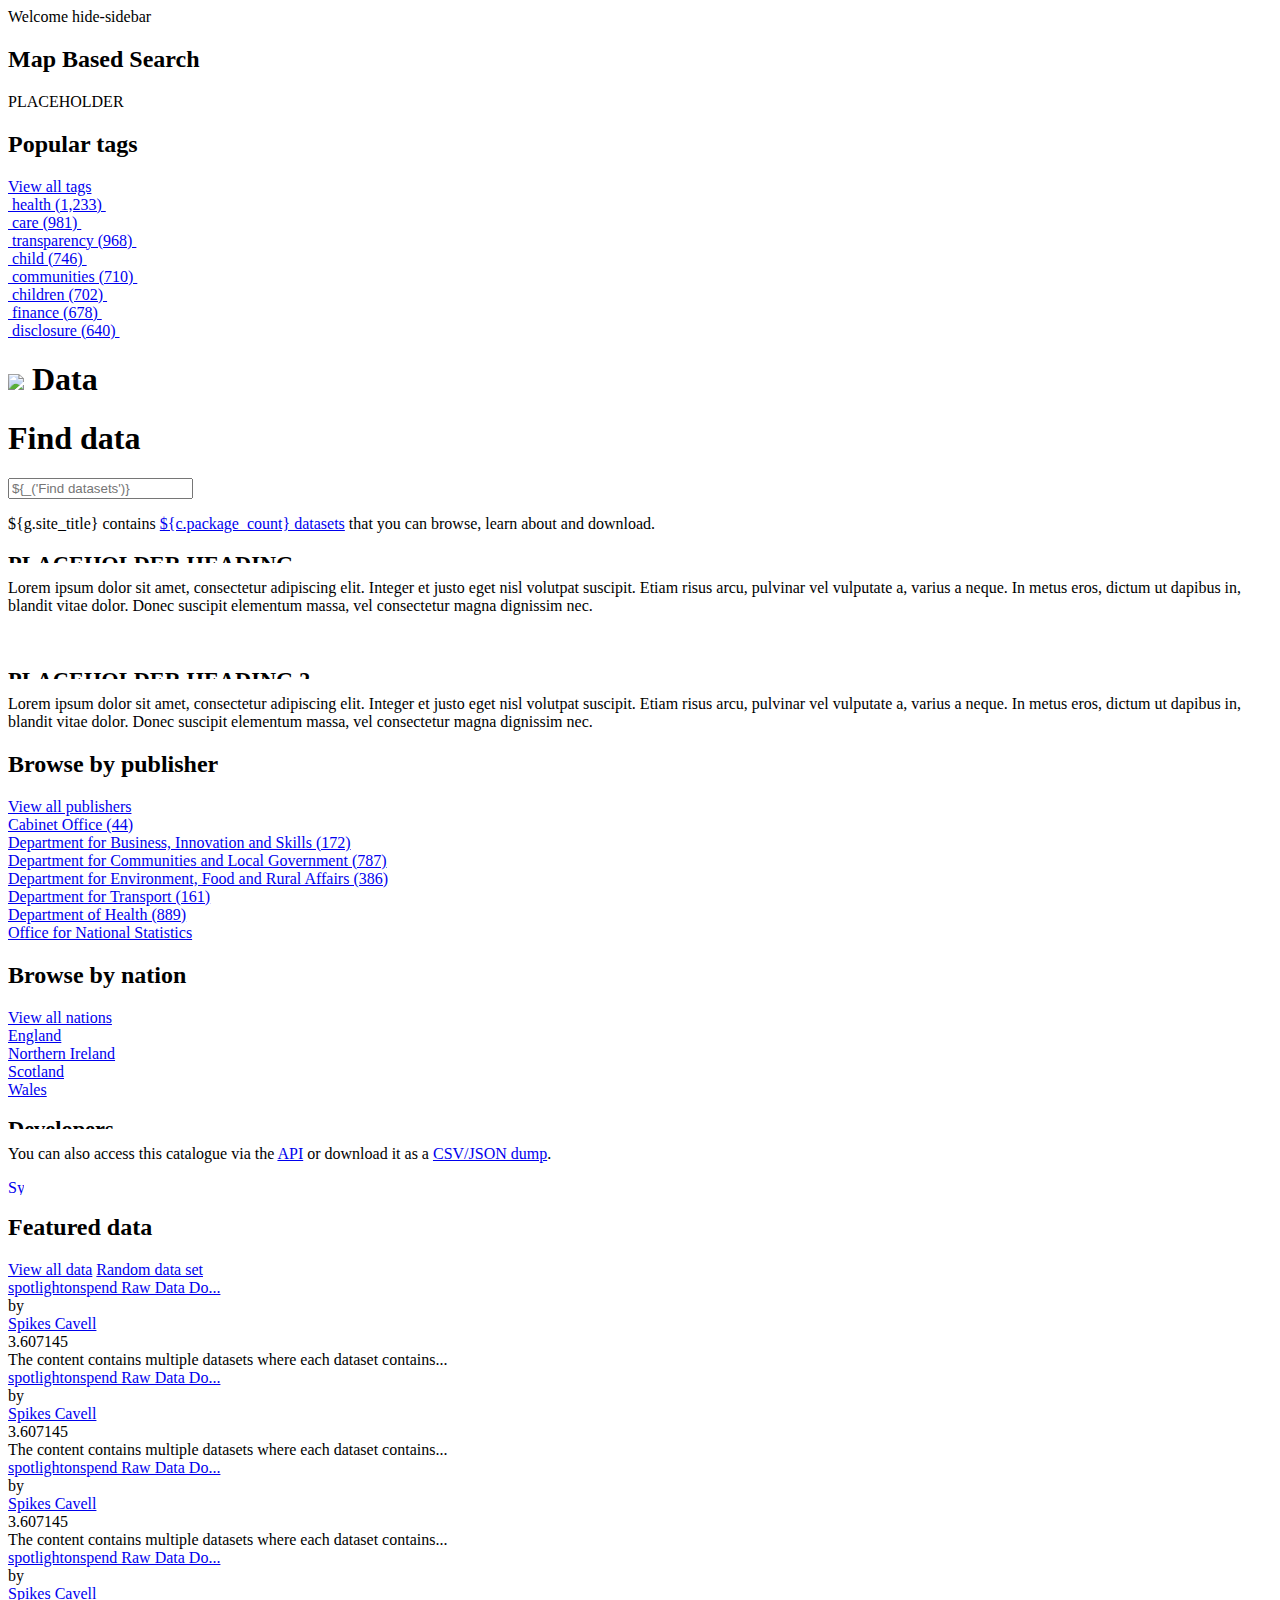
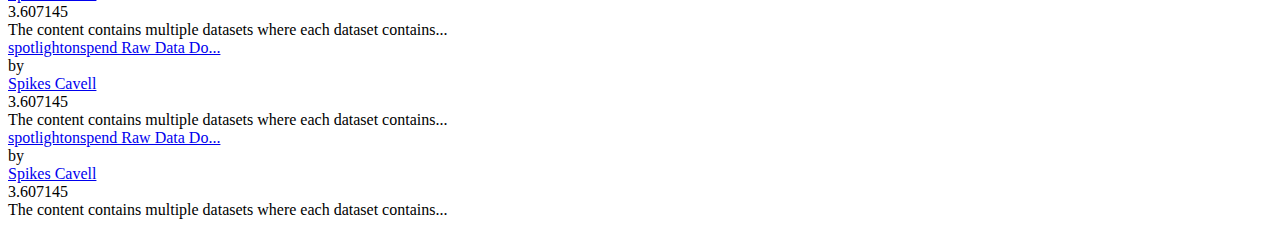
==== commit c9d45c5e: "[#1645] A collection of css changes to layout the boxes on the upper half of the page" ====
--- a/ckanext/dgutheme/theme_embedded/templates/home/index.html
+++ b/ckanext/dgutheme/theme_embedded/templates/home/index.html
@@ -76,7 +76,7 @@
 
     </div>
 
-    <div py:match="//div[@id='content']">
+    <div py:match="//div[@id='content']" id="content-top">
 
       <div class="span-24 last">
         <h1 class="title">
@@ -96,118 +96,119 @@
         </div>
       </div>
 
-      <div class="content">
-        <div style="background: url('/images/gradient_heading.png') repeat-x; border-radius: 3px 3px 3px 3px; overflow: hidden; padding: 0; width: auto; height:30px;">
-          <h2 style="font-size: 1.4em;">PLACEHOLDER HEADING</h2>
-        </div>
-        <p>Lorem ipsum dolor sit amet, consectetur adipiscing elit. Integer et justo eget nisl volutpat suscipit. Etiam risus arcu, pulvinar vel vulputate a, varius a neque. In metus eros, dictum ut dapibus in, blandit vitae dolor. Donec suscipit elementum massa, vel consectetur magna dignissim nec.</p>
-        <br/>
-      </div>
-
-      <div class="content">
-        <div style="background: url(/images/gradient_heading.png) repeat-x; border-radius: 3px 3px 3px 3px; overflow: hidden; padding: 0; width: auto; height: 30px;">
-          <h2 style="font-size: 1.4em;">PLACEHOLDER HEADING 2</h2>
-        </div>
-        <p>Lorem ipsum dolor sit amet, consectetur adipiscing elit. Integer et justo eget nisl volutpat suscipit. Etiam risus arcu, pulvinar vel vulputate a, varius a neque. In metus eros, dictum ut dapibus in, blandit vitae dolor. Donec suscipit elementum massa, vel consectetur magna dignissim nec.</p>
-      </div>
-
-      <div id="block-views-publishers-block_1">
-        <div class="view view-publishers view-id-publishers view-display-id-block_1 view-dom-id-3 view-id-display-id-publishers-block_1">
-          <div class="view-header">
-            <h2 class="title">Browse by publisher [PLACEHOLDER]</h2>
-            <a href="/search/publisher-hierarchy" class="viewall">View all publishers</a>
-          </div>
-  
-          <div class="view-content">
-
-            <div class="views-row views-row-1 views-row-odd views-row-first">
-              <div class="views-field-title">
-                <span class="field-content"><span class="field-content"><a href="/search/apachesolr_search?filters=ss_cck_field_publisher%3A%22Cabinet%20Office%22&amp;retain-filters=1">Cabinet Office (44)</a></span></span>
-              </div>
-            </div>
-
-            <div class="views-row views-row-2 views-row-even">
-              <div class="views-field-title">
-                <span class="field-content"><span class="field-content"><a href="/search/apachesolr_search?filters=ss_cck_field_publisher%3A%22Department%20for%20Business%2C%20Innovation%20and%20Skills%22&amp;retain-filters=1">Department for Business, Innovation and Skills (172)</a></span></span>
-              </div>
-            </div>
-
-            <div class="views-row views-row-3 views-row-odd">
-              <div class="views-field-title">
-                <span class="field-content"><span class="field-content"><a href="/search/apachesolr_search?filters=ss_cck_field_publisher%3A%22Department%20for%20Communities%20and%20Local%20Government%22&amp;retain-filters=1">Department for Communities and Local Government (787)</a></span></span>
-              </div>
-            </div>
-
-            <div class="views-row views-row-4 views-row-even">
-              <div class="views-field-title">
-                <span class="field-content"><span class="field-content"><a href="/search/apachesolr_search?filters=ss_cck_field_publisher%3A%22Department%20for%20Environment%2C%20Food%20and%20Rural%20Affairs%22&amp;retain-filters=1">Department for Environment, Food and Rural Affairs (386)</a></span></span>
-              </div>
-            </div>
-
-            <div class="views-row views-row-5 views-row-odd">
-              <div class="views-field-title">
-                <span class="field-content"><span class="field-content"><a href="/search/apachesolr_search?filters=ss_cck_field_publisher%3A%22Department%20for%20Transport%22&amp;retain-filters=1">Department for Transport (161)</a></span></span>
-              </div>
-            </div>
-
-            <div class="views-row views-row-6 views-row-even views-row-last">      
-              <div class="views-field-title">
-                <span class="field-content"><span class="field-content"><a href="/search/apachesolr_search?filters=ss_cck_field_publisher%3A%22Department%20of%20Health%22&amp;retain-filters=1">Department of Health (889)</a></span></span>
-              </div>
-            </div>
-          </div>
-  
-          <div class="view-footer">
-            <div class="views-row ">
-              <a href="/search/apachesolr_search?filters=ss_cck_field_publisher%3A&quot;Office for National Statistics &quot;">Office for National Statistics</a>
-            </div>
-          </div>  
-        </div>
-      </div>
-  
-      <div id="block-views-data_featured_terms-block_2">
-        <div class="view view-data-featured-terms view-id-data_featured_terms view-display-id-block_2 view-dom-id-4 view-id-display-id-data_featured_terms-block_2">
-          <div class="view-header">
-            <h2 class="title">Browse by nation [PLACEHOLDER]</h2>
-            <a href="/data/nation" class="viewall">View all nations</a>
-          </div>
-  
-          <div class="view-content">
-
-            <div class="views-row views-row-1 views-row-odd views-row-first">
-              <div class="views-field-name">
-                <span class="field-content"><span class="field-content"><a href="/search/apachesolr_search/?filters=tid%3A904&amp;retain-filters=1">England</a></span></span>
-              </div>
-            </div>
-
-            <div class="views-row views-row-2 views-row-even">      
-              <div class="views-field-name">
-                <span class="field-content"><span class="field-content"><a href="/search/apachesolr_search/?filters=tid%3A900&amp;retain-filters=1">Northern Ireland</a></span></span>
-              </div>
-            </div>
-
-            <div class="views-row views-row-3 views-row-odd">
-              <div class="views-field-name">
-                <span class="field-content"><span class="field-content"><a href="/search/apachesolr_search/?filters=tid%3A913&amp;retain-filters=1">Scotland</a></span></span>
-              </div>
-            </div>
-
-            <div class="views-row views-row-4 views-row-even views-row-last">
-              <div class="views-field-name">
-                <span class="field-content"><span class="field-content"><a href="/search/apachesolr_search/?filters=tid%3A907&amp;retain-filters=1">Wales</a></span></span>
-              </div>
-            </div>
-          </div>
-        </div>
-      </div>
-
-      <div class="content">
-        <div style="clear: both; background: url('/images/gradient_heading.png') repeat-x; border-radius: 3px 3px 3px 3px; overflow: hidden; padding: 0; width: auto; height:30px;">
-          <h2 style="font-size: 1.4em;">Developers</h2>
-        </div>
-          <p class="p1">You can also access this catalogue via the <a title="API" href="http://catalogue.data.gov.uk/">API</a> or download it as a&nbsp;<a title="CSV/JSON Dump" href="http://data.gov.uk/data/dumps">CSV/JSON dump</a>.</p>
-        </div>
-
+      <div id="content-bottom" class="region region-content_bottom">
+        <div class="content">
+          <div style="background: url('/images/gradient_heading.png') repeat-x; border-radius: 3px 3px 3px 3px; overflow: hidden; padding: 0; width: auto; height:30px;">
+            <h2 style="font-size: 1.4em;">PLACEHOLDER HEADING</h2>
+          </div>
+          <p>Lorem ipsum dolor sit amet, consectetur adipiscing elit. Integer et justo eget nisl volutpat suscipit. Etiam risus arcu, pulvinar vel vulputate a, varius a neque. In metus eros, dictum ut dapibus in, blandit vitae dolor. Donec suscipit elementum massa, vel consectetur magna dignissim nec.</p>
+          <br/>
+        </div>
+
+        <div class="content">
+          <div style="background: url(/images/gradient_heading.png) repeat-x; border-radius: 3px 3px 3px 3px; overflow: hidden; padding: 0; width: auto; height: 30px;">
+            <h2 style="font-size: 1.4em;">PLACEHOLDER HEADING 2</h2>
+          </div>
+          <p>Lorem ipsum dolor sit amet, consectetur adipiscing elit. Integer et justo eget nisl volutpat suscipit. Etiam risus arcu, pulvinar vel vulputate a, varius a neque. In metus eros, dictum ut dapibus in, blandit vitae dolor. Donec suscipit elementum massa, vel consectetur magna dignissim nec.</p>
+        </div>
+
+        <div id="block-views-publishers-block_1">
+          <div class="view view-publishers view-id-publishers view-display-id-block_1 view-dom-id-3 view-id-display-id-publishers-block_1">
+            <div class="view-header">
+              <h2 class="title">Browse by publisher</h2>
+              <a href="/search/publisher-hierarchy" class="viewall">View all publishers</a>
+            </div>
+  
+            <div class="view-content">
+
+              <div class="views-row views-row-1 views-row-odd views-row-first">
+                <div class="views-field-title">
+                  <span class="field-content"><span class="field-content"><a href="/search/apachesolr_search?filters=ss_cck_field_publisher%3A%22Cabinet%20Office%22&amp;retain-filters=1">Cabinet Office (44)</a></span></span>
+                </div>
+              </div>
+
+              <div class="views-row views-row-2 views-row-even">
+                <div class="views-field-title">
+                  <span class="field-content"><span class="field-content"><a href="/search/apachesolr_search?filters=ss_cck_field_publisher%3A%22Department%20for%20Business%2C%20Innovation%20and%20Skills%22&amp;retain-filters=1">Department for Business, Innovation and Skills (172)</a></span></span>
+                </div>
+              </div>
+
+              <div class="views-row views-row-3 views-row-odd">
+                <div class="views-field-title">
+                  <span class="field-content"><span class="field-content"><a href="/search/apachesolr_search?filters=ss_cck_field_publisher%3A%22Department%20for%20Communities%20and%20Local%20Government%22&amp;retain-filters=1">Department for Communities and Local Government (787)</a></span></span>
+                </div>
+              </div>
+
+              <div class="views-row views-row-4 views-row-even">
+                <div class="views-field-title">
+                  <span class="field-content"><span class="field-content"><a href="/search/apachesolr_search?filters=ss_cck_field_publisher%3A%22Department%20for%20Environment%2C%20Food%20and%20Rural%20Affairs%22&amp;retain-filters=1">Department for Environment, Food and Rural Affairs (386)</a></span></span>
+                </div>
+              </div>
+
+              <div class="views-row views-row-5 views-row-odd">
+                <div class="views-field-title">
+                  <span class="field-content"><span class="field-content"><a href="/search/apachesolr_search?filters=ss_cck_field_publisher%3A%22Department%20for%20Transport%22&amp;retain-filters=1">Department for Transport (161)</a></span></span>
+                </div>
+              </div>
+
+              <div class="views-row views-row-6 views-row-even views-row-last">      
+                <div class="views-field-title">
+                  <span class="field-content"><span class="field-content"><a href="/search/apachesolr_search?filters=ss_cck_field_publisher%3A%22Department%20of%20Health%22&amp;retain-filters=1">Department of Health (889)</a></span></span>
+                </div>
+              </div>
+            </div>
+  
+            <div class="view-footer">
+              <div class="views-row ">
+                <a href="/search/apachesolr_search?filters=ss_cck_field_publisher%3A&quot;Office for National Statistics &quot;">Office for National Statistics</a>
+              </div>
+            </div>  
+          </div>
+        </div>
+  
+        <div id="block-views-data_featured_terms-block_2">
+          <div class="view view-data-featured-terms view-id-data_featured_terms view-display-id-block_2 view-dom-id-4 view-id-display-id-data_featured_terms-block_2">
+            <div class="view-header">
+              <h2 class="title">Browse by nation</h2>
+              <a href="/data/nation" class="viewall">View all nations</a>
+            </div>
+  
+            <div class="view-content">
+
+              <div class="views-row views-row-1 views-row-odd views-row-first">
+                <div class="views-field-name">
+                  <span class="field-content"><span class="field-content"><a href="/search/apachesolr_search/?filters=tid%3A904&amp;retain-filters=1">England</a></span></span>
+                </div>
+              </div>
+
+              <div class="views-row views-row-2 views-row-even">      
+                <div class="views-field-name">
+                  <span class="field-content"><span class="field-content"><a href="/search/apachesolr_search/?filters=tid%3A900&amp;retain-filters=1">Northern Ireland</a></span></span>
+                </div>
+              </div>
+
+              <div class="views-row views-row-3 views-row-odd">
+                <div class="views-field-name">
+                  <span class="field-content"><span class="field-content"><a href="/search/apachesolr_search/?filters=tid%3A913&amp;retain-filters=1">Scotland</a></span></span>
+                </div>
+              </div>
+
+              <div class="views-row views-row-4 views-row-even views-row-last">
+                <div class="views-field-name">
+                  <span class="field-content"><span class="field-content"><a href="/search/apachesolr_search/?filters=tid%3A907&amp;retain-filters=1">Wales</a></span></span>
+                </div>
+              </div>
+            </div>
+          </div>
+        </div>
+
+        <div class="content">
+          <div style="clear: both; background: url('/images/gradient_heading.png') repeat-x; border-radius: 3px 3px 3px 3px; overflow: hidden; padding: 0; width: auto; height:30px;">
+            <h2 style="font-size: 1.4em;">Developers</h2>
+          </div>
+            <p class="p1">You can also access this catalogue via the <a title="API" href="http://catalogue.data.gov.uk/">API</a> or download it as a&nbsp;<a title="CSV/JSON Dump" href="http://data.gov.uk/data/dumps">CSV/JSON dump</a>.</p>
+        </div>
+      </div>
     </div>
 
     <div py:match="//pagebottom">
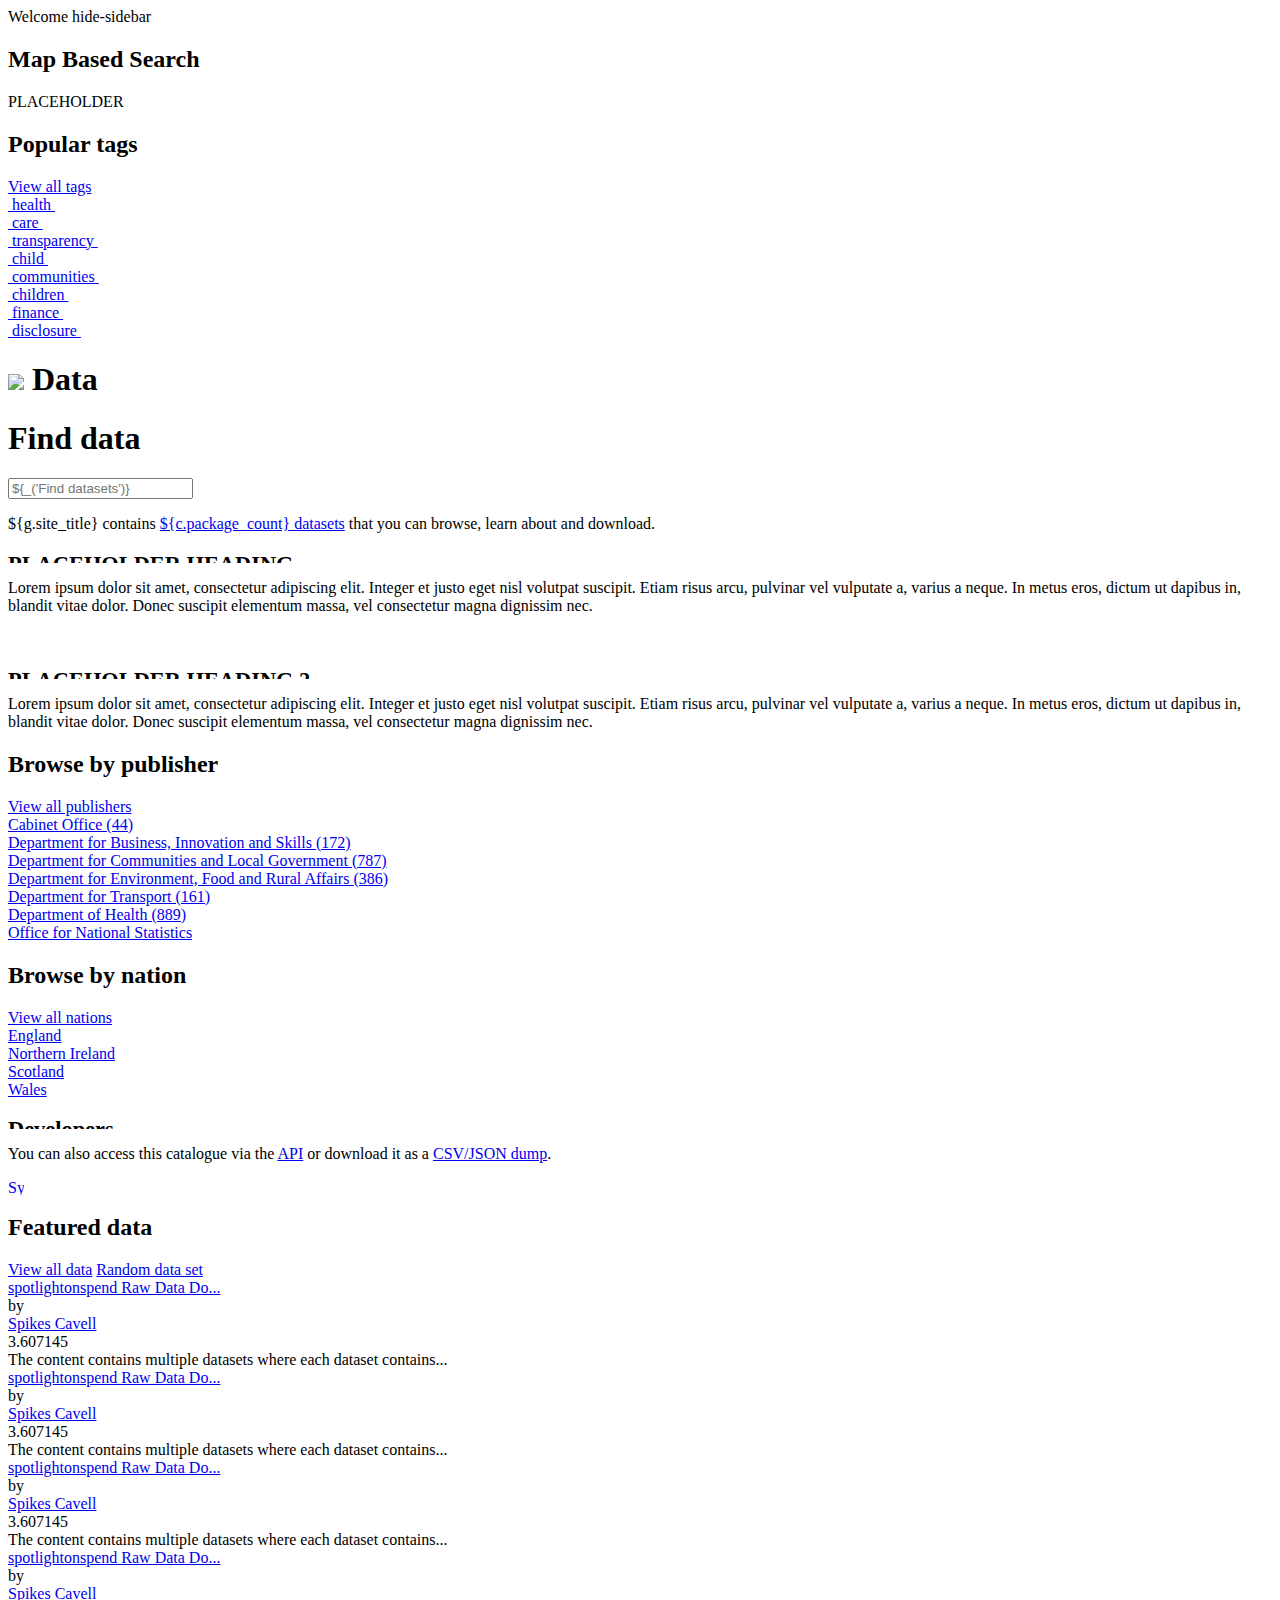
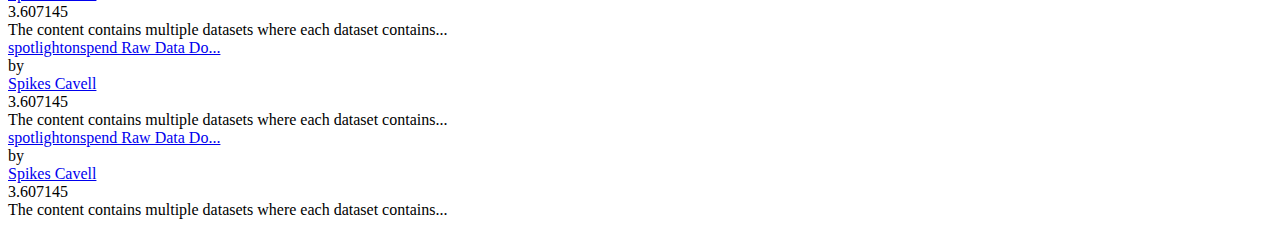
==== commit 1a7b06f5: "[#1645] Fixed up the tag links on the /data page" ====
--- a/ckanext/dgutheme/theme_embedded/templates/home/index.html
+++ b/ckanext/dgutheme/theme_embedded/templates/home/index.html
@@ -25,49 +25,49 @@
 
             <div class="views-row views-row-1 views-row-odd views-row-first">
               <div class="views-field-tid-1">
-                <span class="field-content"><span class="field-content"><a href="/search/apachesolr_search/?filters=tid%3A522 type%3Ackan_package&amp;retain-filters=1">&nbsp;health&nbsp;(1,233)&nbsp;</a></span></span>
+                <span class="field-content"><span class="field-content"><a href="/dataset?tags=health">&nbsp;health&nbsp;</a></span></span>
               </div>
             </div>
 
             <div class="views-row views-row-2 views-row-even">
               <div class="views-field-tid-1">
-                <span class="field-content"><span class="field-content"><a href="/search/apachesolr_search/?filters=tid%3A994 type%3Ackan_package&amp;retain-filters=1">&nbsp;care&nbsp;(981)&nbsp;</a></span></span>
+                <span class="field-content"><span class="field-content"><a href="/dataset?tags=care">&nbsp;care&nbsp;</a></span></span>
               </div>
             </div>
 
             <div class="views-row views-row-3 views-row-odd">
               <div class="views-field-tid-1">
-                <span class="field-content"><span class="field-content"><a href="/search/apachesolr_search/?filters=tid%3A3705 type%3Ackan_package&amp;retain-filters=1">&nbsp;transparency&nbsp;(968)&nbsp;</a></span></span>
+                <span class="field-content"><span class="field-content"><a href="/dataset?tags=transparency">&nbsp;transparency&nbsp;</a></span></span>
               </div>
             </div>
 
             <div class="views-row views-row-4 views-row-even">
               <div class="views-field-tid-1">
-                <span class="field-content"><span class="field-content"><a href="/search/apachesolr_search/?filters=tid%3A991 type%3Ackan_package&amp;retain-filters=1">&nbsp;child&nbsp;(746)&nbsp;</a></span></span>
+                <span class="field-content"><span class="field-content"><a href="/dataset?tags=child">&nbsp;child&nbsp;</a></span></span>
               </div>
             </div>
 
             <div class="views-row views-row-5 views-row-odd">
               <div class="views-field-tid-1">
-                <span class="field-content"><span class="field-content"><a href="/search/apachesolr_search/?filters=tid%3A949 type%3Ackan_package&amp;retain-filters=1">&nbsp;communities&nbsp;(710)&nbsp;</a></span></span>
+                <span class="field-content"><span class="field-content"><a href="/dataset?tags=communities">&nbsp;communities&nbsp;</a></span></span>
               </div>
             </div>
   
             <div class="views-row views-row-6 views-row-even">
               <div class="views-field-tid-1">
-                <span class="field-content"><span class="field-content"><a href="/search/apachesolr_search/?filters=tid%3A147 type%3Ackan_package&amp;retain-filters=1">&nbsp;children&nbsp;(702)&nbsp;</a></span></span>
+                <span class="field-content"><span class="field-content"><a href="/dataset?tags=children">&nbsp;children&nbsp;</a></span></span>
               </div>
             </div>
 
             <div class="views-row views-row-7 views-row-odd">      
               <div class="views-field-tid-1">
-                <span class="field-content"><span class="field-content"><a href="/search/apachesolr_search/?filters=tid%3A115 type%3Ackan_package&amp;retain-filters=1">&nbsp;finance&nbsp;(678)&nbsp;</a></span></span>
+                <span class="field-content"><span class="field-content"><a href="/dataset?tags=finance">&nbsp;finance&nbsp;</a></span></span>
               </div>
             </div>
   
             <div class="views-row views-row-8 views-row-even views-row-last">
               <div class="views-field-tid-1">
-                <span class="field-content"><span class="field-content"><a href="/search/apachesolr_search/?filters=tid%3A4966 type%3Ackan_package&amp;retain-filters=1">&nbsp;disclosure&nbsp;(640)&nbsp;</a></span></span>
+                <span class="field-content"><span class="field-content"><a href="/dataset?tags=disclosure">&nbsp;disclosure&nbsp;</a></span></span>
               </div>
             </div>
           </div>
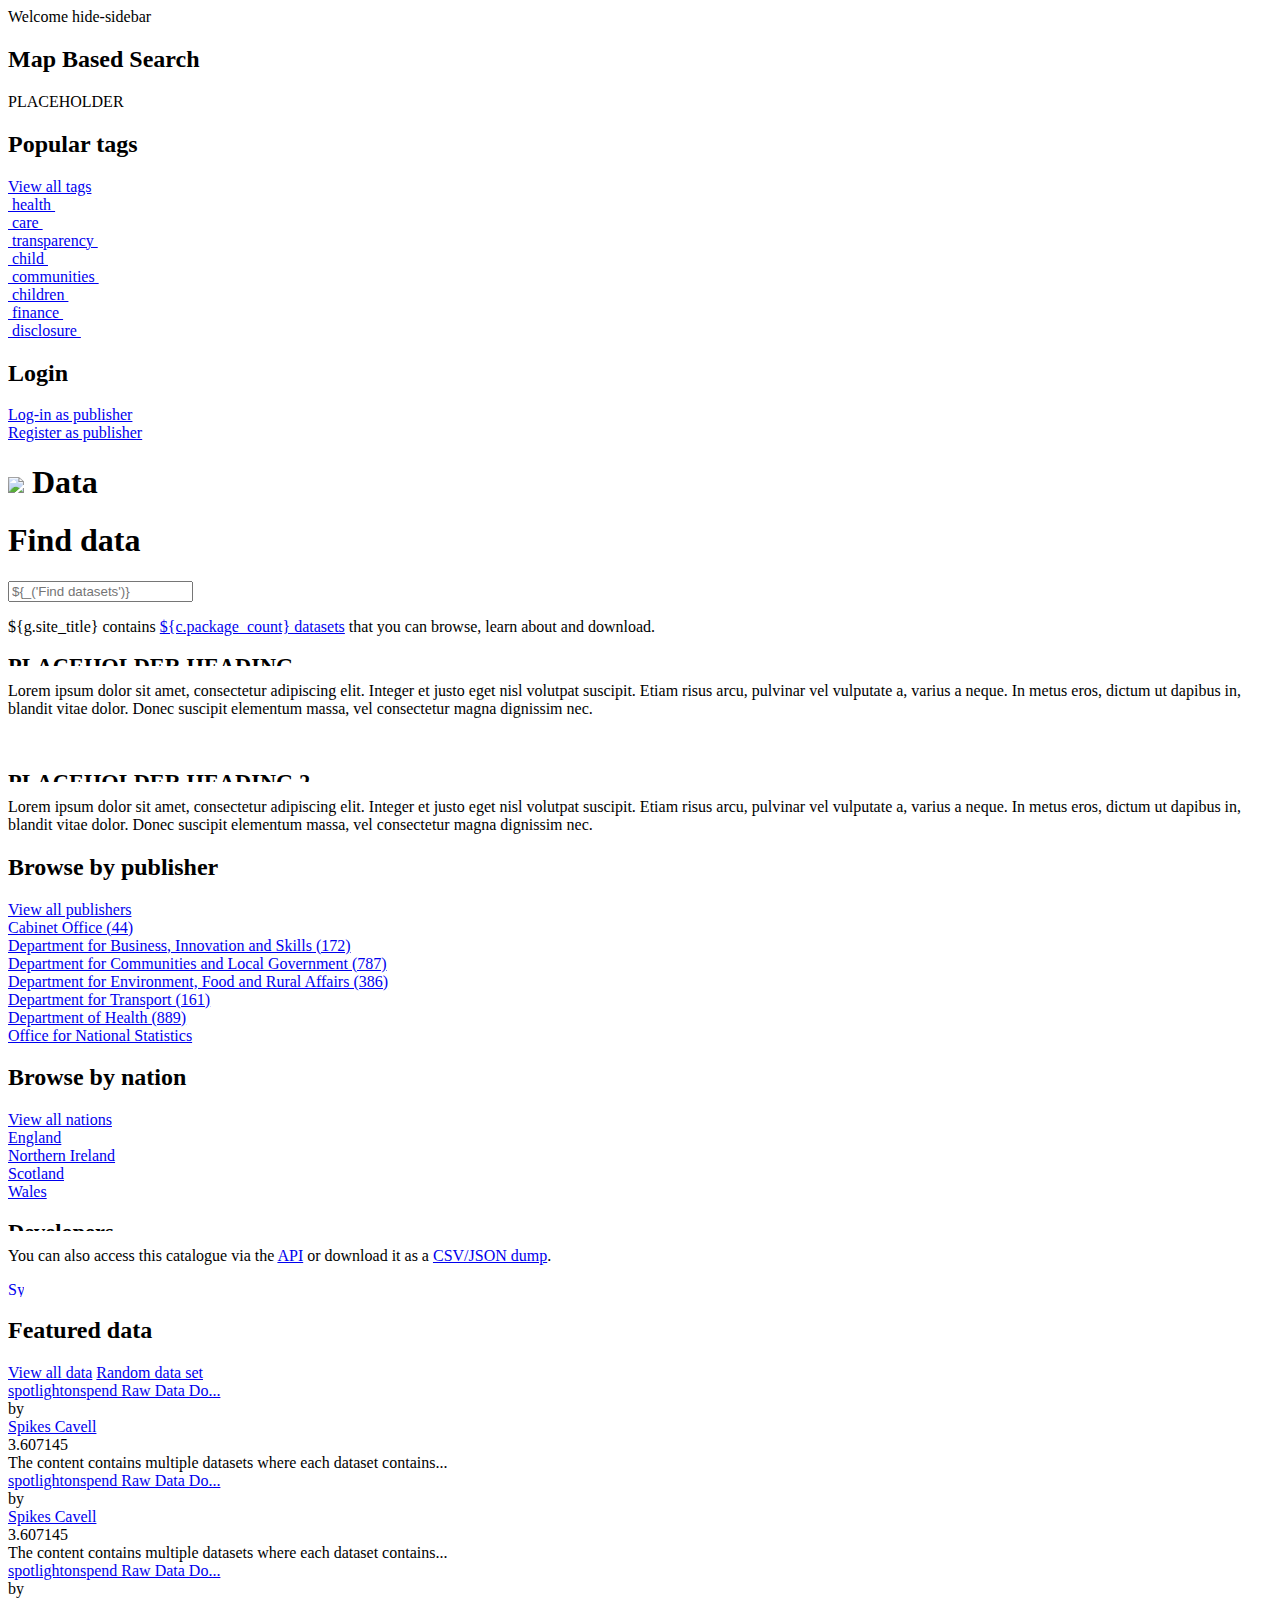
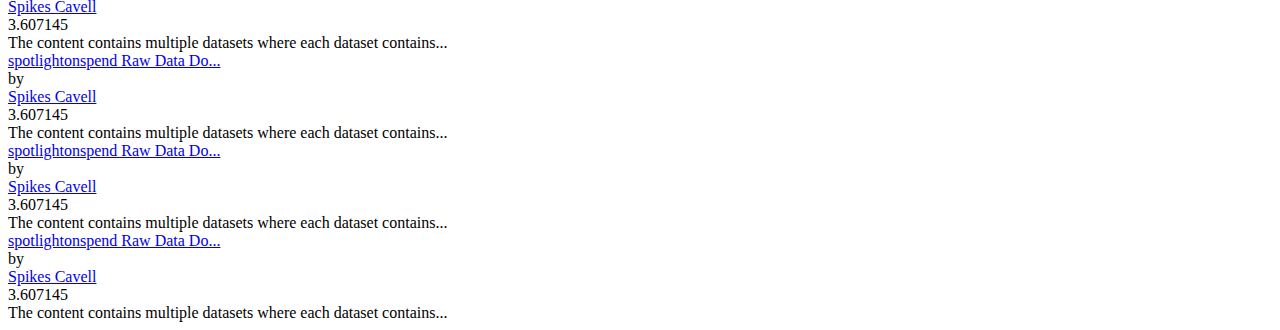
==== commit 47627f48: "[#1645] Add links to login and registration on data tab." ====
--- a/ckanext/dgutheme/theme_embedded/templates/home/index.html
+++ b/ckanext/dgutheme/theme_embedded/templates/home/index.html
@@ -72,6 +72,14 @@
             </div>
           </div>
         </div>
+      </div>
+
+      <div id="login-box">
+          <div class="view-header">
+            <h2 class="title">Login</h2>
+          </div>
+            <a href="${h.url_for(controller='user', action='login')}">Log-in as publisher</a><br/>
+            <a href="${h.url_for(controller='user', action='register')}">Register as publisher</a>
       </div>
 
     </div>
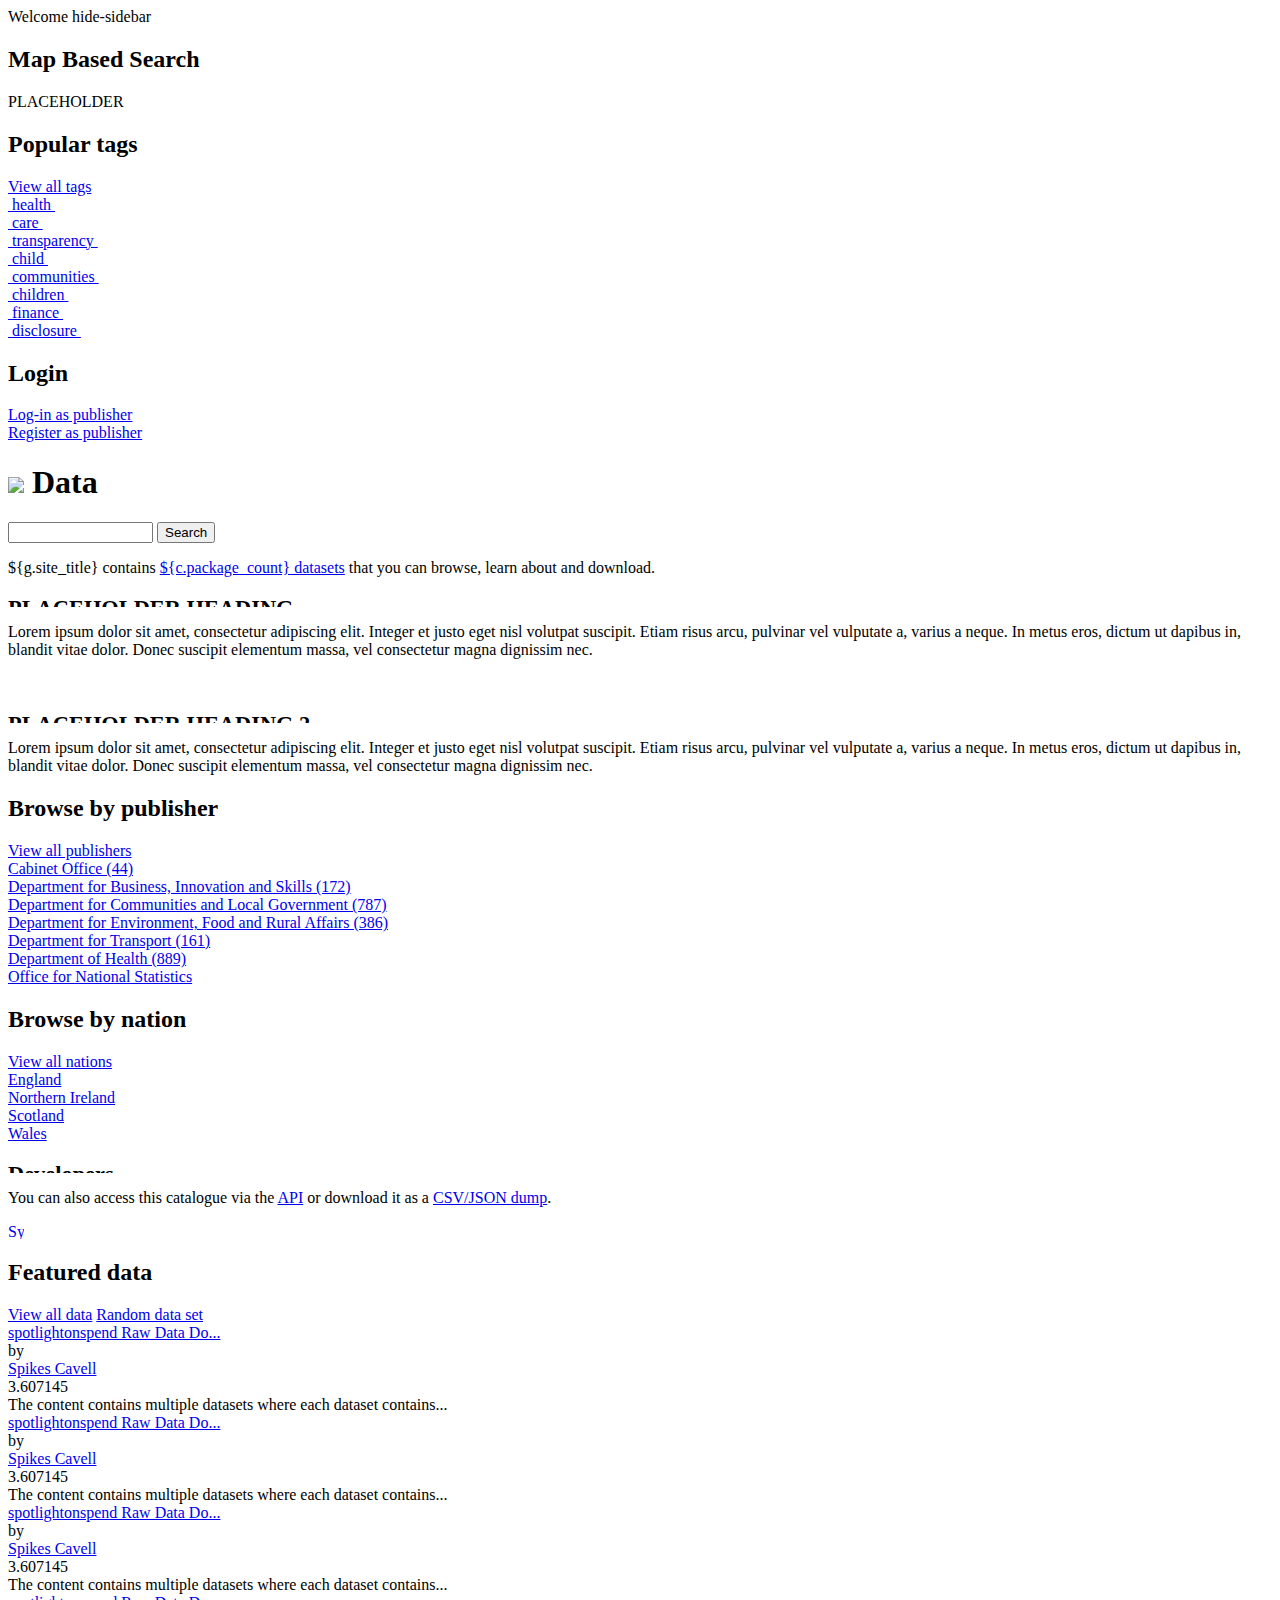
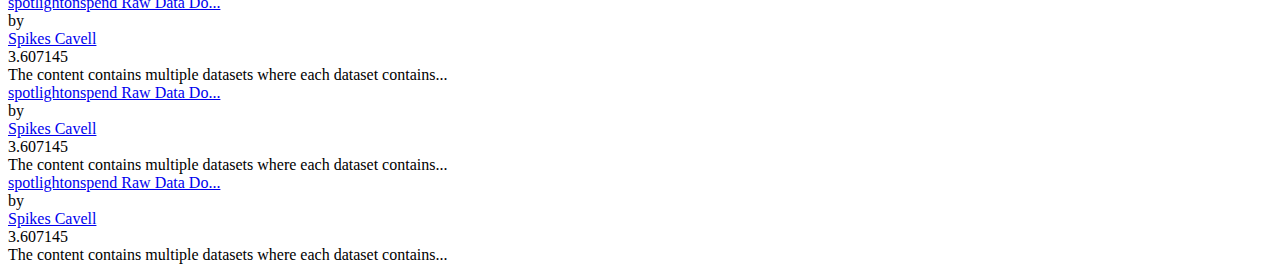
==== commit db8aafc8: "[#1645] Tidier search box" ====
--- a/ckanext/dgutheme/theme_embedded/templates/home/index.html
+++ b/ckanext/dgutheme/theme_embedded/templates/home/index.html
@@ -74,7 +74,7 @@
         </div>
       </div>
 
-      <div id="login-box">
+      <div id="login-side">
           <div class="view-header">
             <h2 class="title">Login</h2>
           </div>
@@ -94,10 +94,9 @@
       </div>
       <div class="span-8 action-box">
         <div class="action-box-inner find">
-          <h1>Find data</h1>
-
           <form action="${h.url_for(controller='package', action='index')}" method="GET"> 
-            <input name="q" value="" class="search-field" placeholder="${_('Find datasets')}" /> 
+            <input name="q" type="text" maxlength="256" id="data-search" size="15" value="" title="Enter the terms you wish to search for." class="form-text" />
+            <input type="submit" name="op" id="data-search-submit" value="Search" class="form-submit"/>
           </form> 
           ${g.site_title} contains <a href="${h.url_for(controller='package')}">${c.package_count} datasets</a> that you can 
           browse, learn about and download. 
